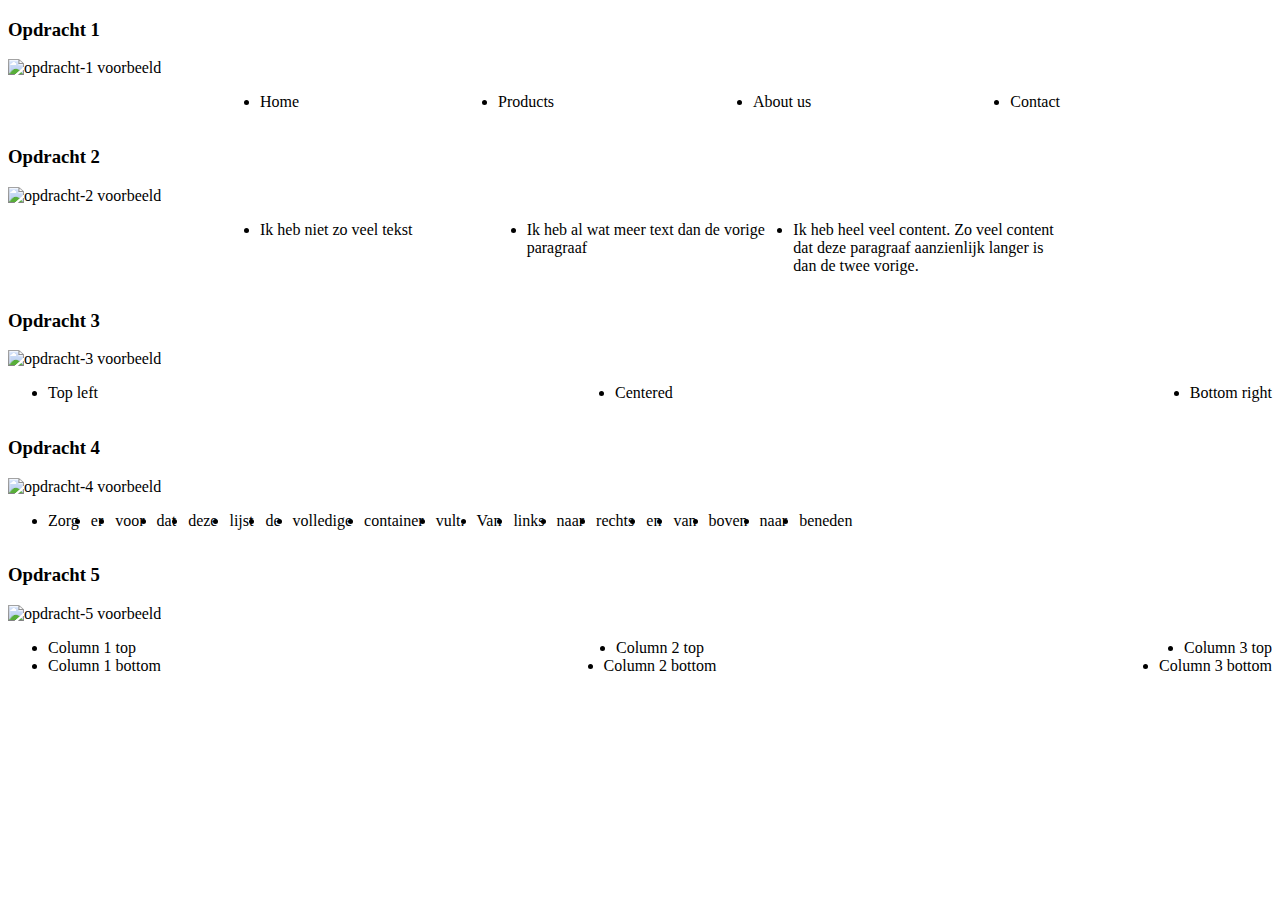
==== deel-1-flexbox-positioneren/index.html @ 380e360b "opdracht 2 t/m 5 van deel 1 uitgewerkt" ====
<!DOCTYPE html>
<html lang="en">
<head>
    <meta charset="UTF-8">
    <title>Flexbox opdracht: Positioneren</title>
    <link rel="stylesheet" href="styles/do-not-edit.css">
    <link rel="stylesheet" href="styles/styles.css">
</head>
<body>
<!-- O P D R A C H T  1 -->
<h3>Opdracht 1</h3>
<img src="assets/images/opdracht-1-eindresultaat.jpg" alt="opdracht-1 voorbeeld">
<section class="opdracht-1">
    <ul>
        <li>Home</li>
        <li>Products</li>
        <li>About us</li>
        <li>Contact</li>
    </ul>
</section>
<!-- E I N D E  O P D R A C H T  1 -->

<!-- O P D R A C H T  2 -->
<h3>Opdracht 2</h3>
<img src="assets/images/opdracht-2-eindresultaat.jpg" alt="opdracht-2 voorbeeld">
<section class="opdracht-2">
    <ul>
        <li>Ik heb niet zo veel tekst</li>
        <li>Ik heb al wat meer text dan de vorige paragraaf</li>
        <li>Ik heb heel veel content. Zo veel content dat deze paragraaf aanzienlijk langer is dan de twee vorige. </li>
    </ul>
</section>
<!-- E I N D E  O P D R A C H T  2 -->

<!-- O P D R A C H T  3 -->
<h3>Opdracht 3</h3>
<img src="assets/images/opdracht-3-eindresultaat.jpg" alt="opdracht-3 voorbeeld">
<section class="opdracht-3">
    <ul>
        <li class="item-top-left">Top left</li>
        <li>Centered</li>
        <li class="item-bottom-right">Bottom right</li>
    </ul>
</section>
<!-- E I N D E  O P D R A C H T  3 -->

<!-- O P D R A C H T  4 -->
<h3>Opdracht 4</h3>
<img src="assets/images/opdracht-4-eindresultaat.jpg" alt="opdracht-4 voorbeeld">
<section class="opdracht-4">
    <ul>
        <li>Zorg</li>
        <li>er</li>
        <li>voor</li>
        <li>dat</li>
        <li>deze</li>
        <li>lijst</li>
        <li>de</li>
        <li>volledige</li>
        <li>container</li>
        <li>vult.</li>
        <li>Van</li>
        <li>links</li>
        <li>naar</li>
        <li>rechts</li>
        <li>en</li>
        <li>van</li>
        <li>boven</li>
        <li>naar</li>
        <li>beneden</li>
    </ul>
</section>
<!-- E I N D E  O P D R A C H T  4 -->

<!-- O P D R A C H T  5 -->
<h3>Opdracht 5</h3>
<img src="assets/images/opdracht-5-eindresultaat.jpg" alt="opdracht-5 voorbeeld">
<section class="opdracht-5">
    <div>
        <ul class="list-left">
            <li>Column 1 top</li>
            <li>Column 1 bottom</li>
        </ul>
        <ul class="list-middle">
            <li>Column 2 top</li>
            <li>Column 2 bottom</li>
        </ul>
        <ul class="list-right">
            <li>Column 3 top</li>
            <li>Column 3 bottom</li>
        </ul>
    </div>
</section>
<!-- E I N D E  O P D R A C H T  5 -->

</body>
</html>
---- deel-1-flexbox-positioneren/styles/styles.css ----
/*Schrijf hier jouw CSS*/

/*//////////////  OPDRACHT 1///////////////////*/
.opdracht-1 {
    display: flex;
    flex-direction: row;
    justify-content: center;
    align-items: center;
}

.opdracht-1 ul {
    /*border: 2px dotted pink;*/
    display: flex;
    flex-direction: row;
    justify-content: space-between;
    flex-basis: 800px;
}

/*//////////////// OPDRACHT 2  ///////////////////*/
.opdracht-2 {
    display: flex;
    flex-direction: row;
    justify-content: center;
    align-items: center;
}

.opdracht-2 ul {
    /*border: 2px dotted deeppink;*/
    display: flex;
    flex-direction: row;
    flex-basis: 800px;
    justify-content: center;

}
.opdracht-2 li {
    /* de totale breedte van de parent (880px) opgedeeld in 3 gelijke stukken*/
    flex-basis: 267px;
}

/*///////////////// OPDRACHT 3 //////////////////*/
.opdracht-3 {
    display: flex;
    flex-direction: row;
    justify-content: center;
    align-items: center;
}

.opdracht-3 ul {
    /*border: 2px dotted deeppink;*/
    display: flex;
    flex-direction: row;
    justify-content: space-between;
    align-items: center;
    flex-basis: 100%;
    height: 100%;
    gap: 130px;


}

.item-top-left {
    align-self: flex-start;
}

.item-bottom-right {
    align-self: flex-end;
}

/*////////// OPDRACHT 4 /////////*/
.opdracht-4 {
    display: flex;
    flex-direction: row;
    justify-content: flex-start;
}

.opdracht-4 ul {
    /*border: 2px dotted deeppink;*/
    display: flex;
    flex-direction: row;
    justify-content: flex-start;
    flex-wrap: wrap;
    gap: 12px;
}

/*///////////// OPDRACHT 5 ///////////*/
.opdracht-5 div{
    /*border: 2px solid greenyellow;*/
    display: flex;
    flex-direction: row;
    justify-content: space-between;
    height: 100%;
}

.list-left,
.list-middle,
.list-right {
    /*border: 2px dotted deeppink;*/
    display: flex;
    flex-direction: column;
    justify-content: space-between;
}

.list-middle {
    align-items: center;
}

.list-right {
    align-items: flex-end;
}
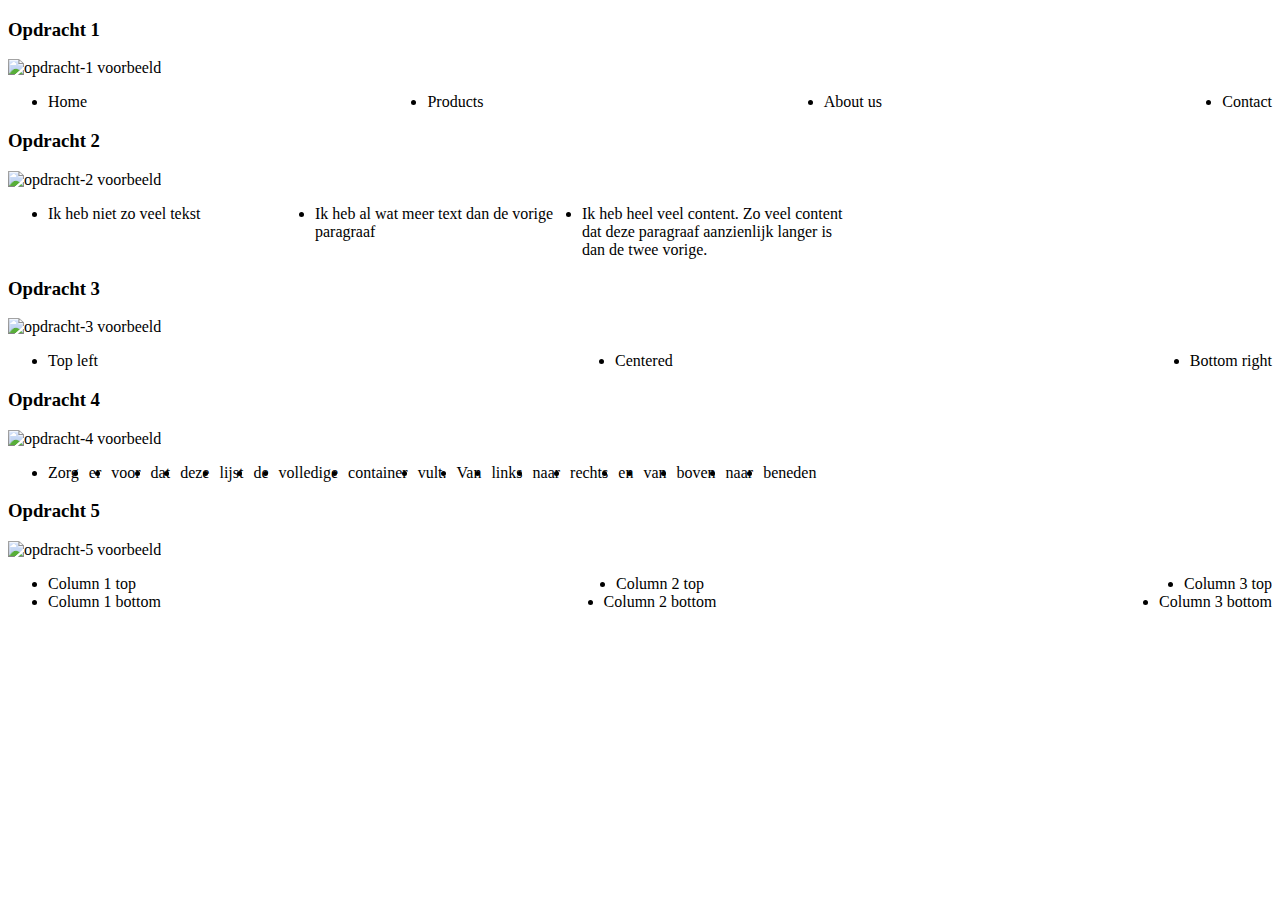
==== commit 4fc6c8a7: "verbeteringen deel 1 toegepast" ====
--- a/deel-1-flexbox-positioneren/index.html
+++ b/deel-1-flexbox-positioneren/index.html
@@ -36,9 +36,12 @@
 <h3>Opdracht 3</h3>
 <img src="assets/images/opdracht-3-eindresultaat.jpg" alt="opdracht-3 voorbeeld">
 <section class="opdracht-3">
-    <ul>
+    <!-- Hier de class flex-container toegevoegd, omdat anders niet de afwijkende instelling van de min-heigth in de
+    do-not-edit.css wordt toegepast en dit in de styles.css moet worden opgelost zodat de flexbox heigth groot genoeg
+    is om verticaal uit te kunnen lijnen -->
+    <ul class="flex-container">
         <li class="item-top-left">Top left</li>
-        <li>Centered</li>
+        <li class="item-center">Centered</li>
         <li class="item-bottom-right">Bottom right</li>
     </ul>
 </section>
@@ -76,16 +79,19 @@
 <h3>Opdracht 5</h3>
 <img src="assets/images/opdracht-5-eindresultaat.jpg" alt="opdracht-5 voorbeeld">
 <section class="opdracht-5">
-    <div>
-        <ul class="list-left">
+    <!-- Hier de class flex-container toegevoegd, omdat anders niet de afwijkende instelling van de min-height in de
+    do-not-edit.css wordt toegepast en dit in de styles.css moet worden opgelost zodat de flexbox heigth groot genoeg
+    is om verticaal uit te kunnen lijnen -->
+    <div class="flex-container">
+        <ul class="list-left flex-column">
             <li>Column 1 top</li>
             <li>Column 1 bottom</li>
         </ul>
-        <ul class="list-middle">
+        <ul class="list-middle flex-column">
             <li>Column 2 top</li>
             <li>Column 2 bottom</li>
         </ul>
-        <ul class="list-right">
+        <ul class="list-right flex-column">
             <li>Column 3 top</li>
             <li>Column 3 bottom</li>
         </ul>
--- a/deel-1-flexbox-positioneren/styles/styles.css
+++ b/deel-1-flexbox-positioneren/styles/styles.css
@@ -1,35 +1,19 @@
 /*Schrijf hier jouw CSS*/
 
 /*//////////////  OPDRACHT 1///////////////////*/
-.opdracht-1 {
-    display: flex;
-    flex-direction: row;
-    justify-content: center;
-    align-items: center;
-}
-
 .opdracht-1 ul {
     /*border: 2px dotted pink;*/
     display: flex;
     flex-direction: row;
     justify-content: space-between;
-    flex-basis: 800px;
 }
 
 /*//////////////// OPDRACHT 2  ///////////////////*/
-.opdracht-2 {
-    display: flex;
-    flex-direction: row;
-    justify-content: center;
-    align-items: center;
-}
-
 .opdracht-2 ul {
     /*border: 2px dotted deeppink;*/
     display: flex;
     flex-direction: row;
-    flex-basis: 800px;
-    justify-content: center;
+    /*justify-content: center;*/
 
 }
 .opdracht-2 li {
@@ -38,48 +22,35 @@
 }
 
 /*///////////////// OPDRACHT 3 //////////////////*/
-.opdracht-3 {
-    display: flex;
-    flex-direction: row;
-    justify-content: center;
-    align-items: center;
-}
-
 .opdracht-3 ul {
     /*border: 2px dotted deeppink;*/
     display: flex;
     flex-direction: row;
     justify-content: space-between;
-    align-items: center;
-    flex-basis: 100%;
-    height: 100%;
-    gap: 130px;
-
-
+    /*height: 100%;*/
 }
 
-.item-top-left {
+.opdracht-3 .item-top-left {
     align-self: flex-start;
 }
 
-.item-bottom-right {
+.opdracht-3 .item-center {
+    align-self: center;
+}
+
+.opdracht-3 .item-bottom-right {
     align-self: flex-end;
 }
 
 /*////////// OPDRACHT 4 /////////*/
-.opdracht-4 {
-    display: flex;
-    flex-direction: row;
-    justify-content: flex-start;
-}
-
 .opdracht-4 ul {
     /*border: 2px dotted deeppink;*/
     display: flex;
     flex-direction: row;
+    /* dit is de default van de justify-content-property. kan ook weggelaten worden: */
     justify-content: flex-start;
     flex-wrap: wrap;
-    gap: 12px;
+    gap: 10px;
 }
 
 /*///////////// OPDRACHT 5 ///////////*/
@@ -88,7 +59,7 @@
     display: flex;
     flex-direction: row;
     justify-content: space-between;
-    height: 100%;
+    /*height: 100%;*/
 }
 
 .list-left,
@@ -98,6 +69,11 @@
     display: flex;
     flex-direction: column;
     justify-content: space-between;
+    /* hier is uitgegaan van de default instelling van align-items namelijk flex-start*/
+    /* align-items: flex-start*/
+    /* alternatief zou zijn om hier align-items: center te gebruiken en dan het list-item .list-left toevoegen en met
+    property align-items: flex-start: */
+    /*align-items: center;*/
 }
 
 .list-middle {
@@ -106,4 +82,32 @@
 
 .list-right {
     align-items: flex-end;
-}+}
+
+/* alternatief vermeld in uitwerkingen novi waarbij de ul-items eerst worden gecentreerd middels align-items: center
+en vervolgens individueel worden uitgelijnd, niet door aparte classes toe tekennen en aan te roepem, maar door gebruik
+te maken van de nth-of-type() pseudo-class (matches elements based on their position among siblings of the same
+type(tag name)*/
+
+/*.list-left,*/
+/*.list-middle,*/
+/*.list-right {*/
+/*    border: 2px dotted deeppink;*/
+/*    display: flex;*/
+/*    flex-direction: column;*/
+/*    justify-content: space-between;*/
+/*    align-items: center;*/
+/*}*/
+
+/*!* ipv specifieke class flex-column had hie ook het element zelf (ul) gebruikt kunnen worden*!*/
+/*.opdracht-5 .flex-column:nth-of-type(1) {*/
+/*    align-items: flex-start;*/
+/*}*/
+
+/*.opdracht-5 .flex-column:nth-of-type(2) {*/
+/*    align-items: center;*/
+/*}*/
+
+/*.opdracht-5 .flex-column:nth-of-type(3) {*/
+/*    align-items: flex-end;*/
+/*}*/